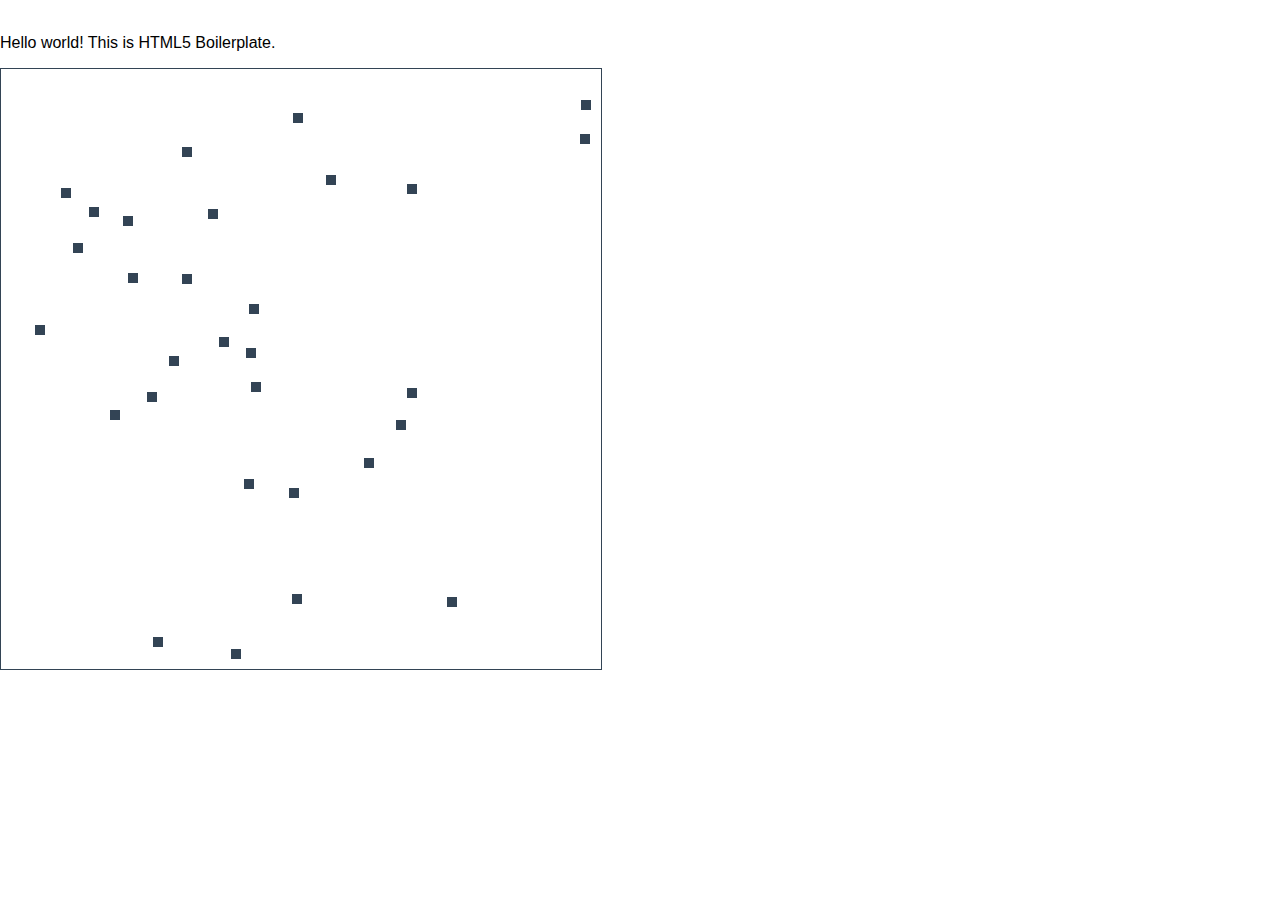
==== index.html @ 9fcb6bbd "draft" ====
<!DOCTYPE html>
<!--[if lt IE 7]>      <html class="no-js lt-ie9 lt-ie8 lt-ie7"> <![endif]-->
<!--[if IE 7]>         <html class="no-js lt-ie9 lt-ie8"> <![endif]-->
<!--[if IE 8]>         <html class="no-js lt-ie9"> <![endif]-->
<!--[if gt IE 8]><!--> <html class="no-js"> <!--<![endif]-->
    <head>
        <meta charset="utf-8">
        <meta http-equiv="X-UA-Compatible" content="IE=edge,chrome=1">
        <title>Requirejs with Backbone example</title>
        <meta name="description" content="">
        <meta name="viewport" content="width=device-width">
        <!-- Place favicon.ico and apple-touch-icon.png in the root directory -->
        <link rel="stylesheet" href="lib/normalize-css/normalize.css">
        <link rel="stylesheet" href="styles.css">
        <script data-main="js/main" src="lib/jquery/jquery.min.js"></script>
        <script data-main="js/main" src="lib/d3/d3.min.js"></script>
        <script data-main="js/main" src="lib/requirejs/require.js"></script>
    </head>
    <body>
        <!--[if lt IE 7]>
            <p class="chromeframe">You are using an <strong>outdated</strong> browser. Please <a href="http://browsehappy.com/">upgrade your browser</a> or <a href="http://www.google.com/chromeframe/?redirect=true">activate Google Chrome Frame</a> to improve your experience.</p>
        <![endif]-->
        <!-- Add your site or application content here -->
        <p>Hello world! This is HTML5 Boilerplate.</p>
		<div class="stage"></div>
    </body>
</html>
---- styles.css ----
.stage{
	width:600px;
	height:600px;
	border: 1px solid #334455;
	position: relative;
}

.firefly{
	position: absolute;
	width:10px;
	height:10px;
	background-color: #334455;
}
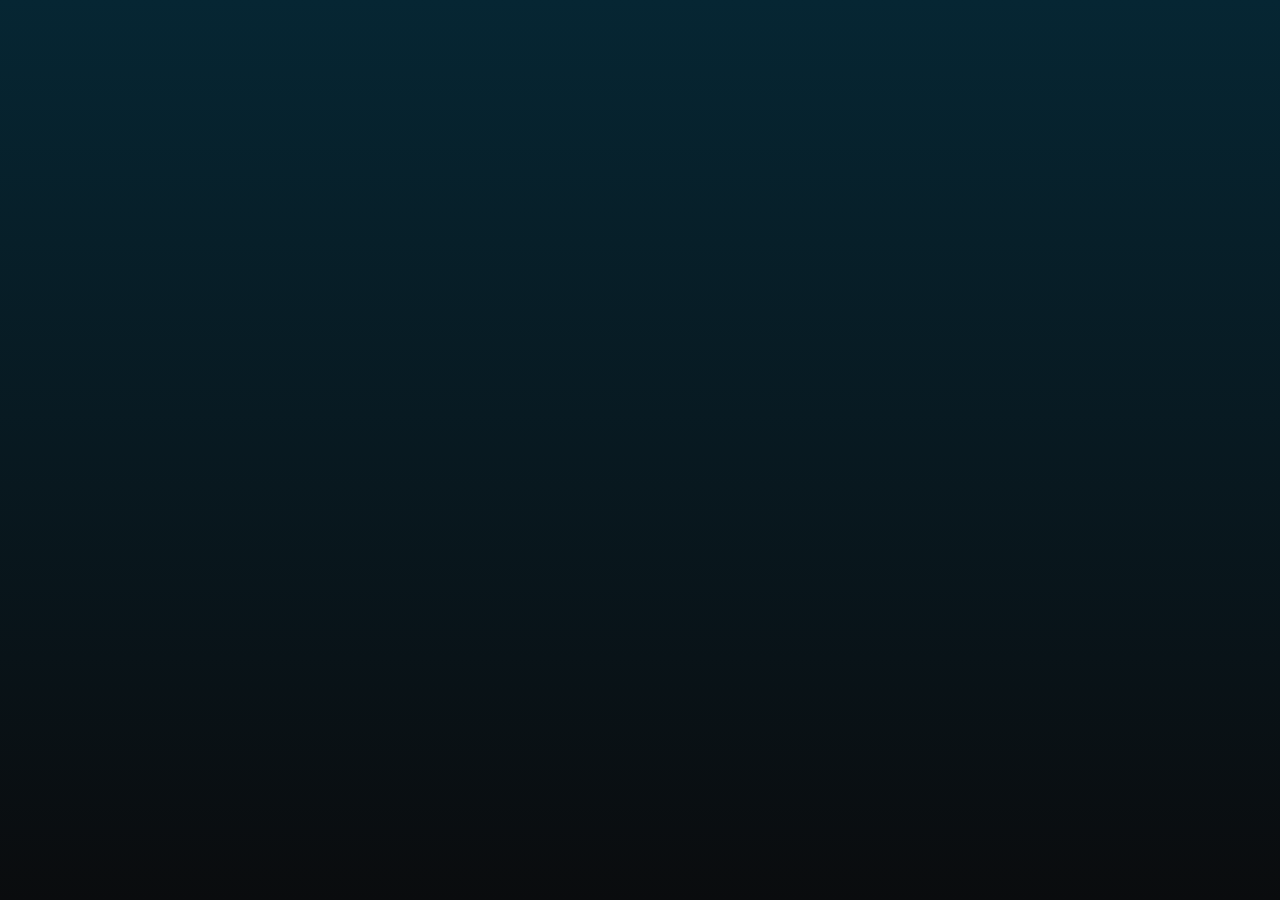
==== commit 33420e3b: "gradient bg" ====
--- a/index.html
+++ b/index.html
@@ -1,27 +1,28 @@
+
 <!DOCTYPE html>
-<!--[if lt IE 7]>      <html class="no-js lt-ie9 lt-ie8 lt-ie7"> <![endif]-->
-<!--[if IE 7]>         <html class="no-js lt-ie9 lt-ie8"> <![endif]-->
-<!--[if IE 8]>         <html class="no-js lt-ie9"> <![endif]-->
-<!--[if gt IE 8]><!--> <html class="no-js"> <!--<![endif]-->
-    <head>
-        <meta charset="utf-8">
+<html lang="en">
+  <head>
+    <meta name="viewport" content="width=device-width, user-scalable=no, minimum-scale=1.0, maximum-scale=1.0">
+    <meta charset="utf-8">
         <meta http-equiv="X-UA-Compatible" content="IE=edge,chrome=1">
-        <title>Requirejs with Backbone example</title>
+        <title>Firefly</title>
         <meta name="description" content="">
-        <meta name="viewport" content="width=device-width">
         <!-- Place favicon.ico and apple-touch-icon.png in the root directory -->
         <link rel="stylesheet" href="lib/normalize-css/normalize.css">
         <link rel="stylesheet" href="styles.css">
-        <script data-main="js/main" src="lib/jquery/jquery.min.js"></script>
-        <script data-main="js/main" src="lib/d3/d3.min.js"></script>
+        <script src="lib/jquery/jquery.min.js"></script>
+        <script src="lib/d3/d3.min.js"></script>
+        <script src="lib/threejs/build/three.js"></script>
+        <!--<script src="js/stats.js"></script>-->
         <script data-main="js/main" src="lib/requirejs/require.js"></script>
-    </head>
-    <body>
-        <!--[if lt IE 7]>
-            <p class="chromeframe">You are using an <strong>outdated</strong> browser. Please <a href="http://browsehappy.com/">upgrade your browser</a> or <a href="http://www.google.com/chromeframe/?redirect=true">activate Google Chrome Frame</a> to improve your experience.</p>
-        <![endif]-->
-        <!-- Add your site or application content here -->
-        <p>Hello world! This is HTML5 Boilerplate.</p>
-		<div class="stage"></div>
-    </body>
-</html>+
+
+
+  </head>
+  <body>
+
+    <div id="container"></div>
+
+    
+  </body>
+</html>
--- a/styles.css
+++ b/styles.css
@@ -1,4 +1,23 @@
+body {
+	height: 100%
+  background: #202a2e;
+  background-image: -webkit-gradient(
+      linear,
+      left bottom,
+      left top,
+      color-stop(0, rgb(10, 12, 14)),
+      color-stop(1, rgb(6, 38, 51))
+  );
+  background-image: -moz-linear-gradient(
+      center bottom,
+      rgb(10, 12, 14) 0%,
+      rgb(6, 38, 51) 100%
+  );
+  background-attachment: fixed !important;
+
+}
 .stage{
+	background-color: #111133;
 	width:600px;
 	height:600px;
 	border: 1px solid #334455;
@@ -7,7 +26,19 @@
 
 .firefly{
 	position: absolute;
-	width:10px;
-	height:10px;
-	background-color: #334455;
+	
+	fill: #ffdd22;
+}
+
+.firefly text{
+	text-anchor: middle; 
+}
+
+.direction{
+	display:none;
+	stroke: black;
+}
+
+.show-direction .direction{
+	display:block;
 }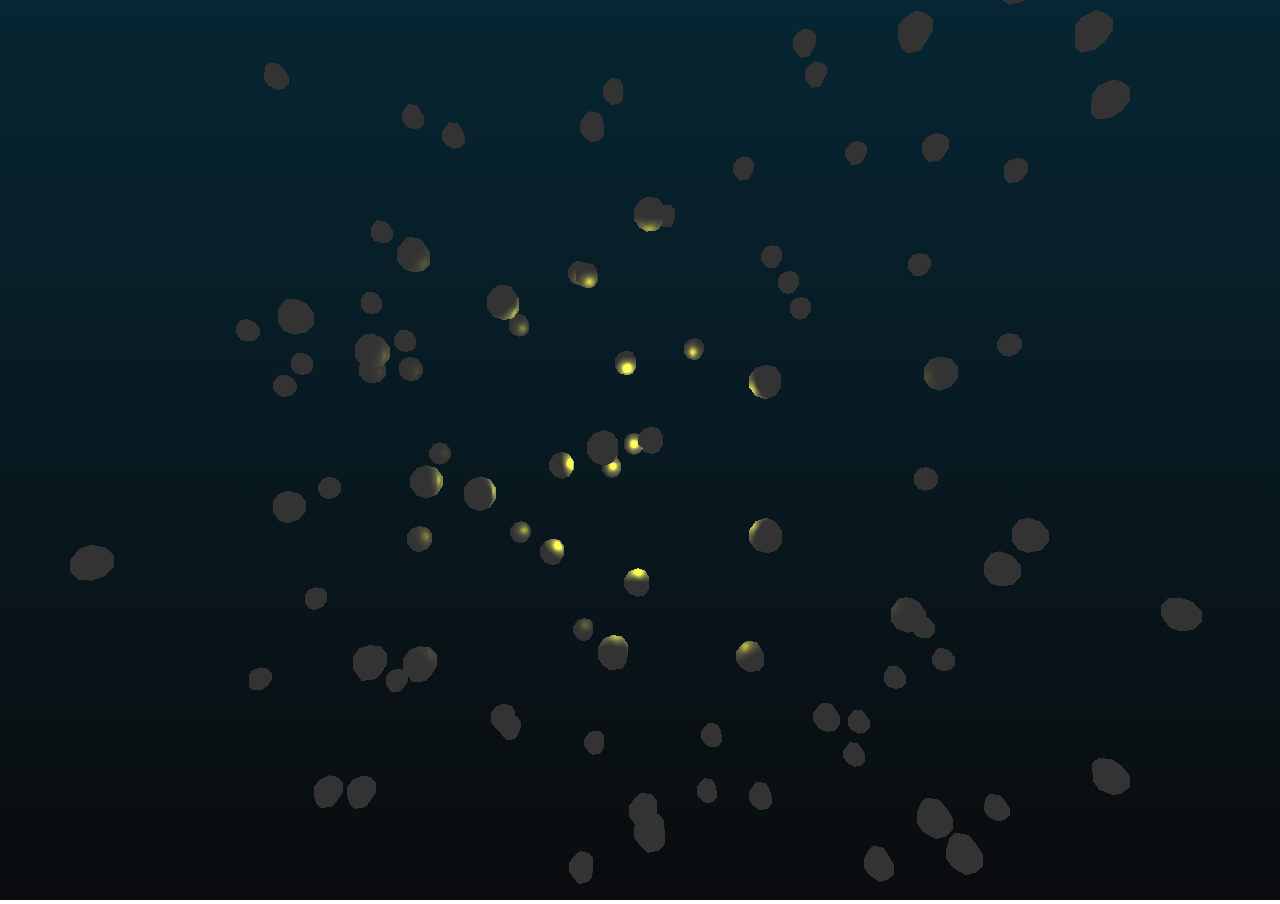
==== commit 651030a4: "Update index.html" ====
--- a/index.html
+++ b/index.html
@@ -1,28 +1,54 @@
-
 <!DOCTYPE html>
 <html lang="en">
   <head>
     <meta name="viewport" content="width=device-width, user-scalable=no, minimum-scale=1.0, maximum-scale=1.0">
     <meta charset="utf-8">
-        <meta http-equiv="X-UA-Compatible" content="IE=edge,chrome=1">
-        <title>Firefly</title>
-        <meta name="description" content="">
-        <!-- Place favicon.ico and apple-touch-icon.png in the root directory -->
-        <link rel="stylesheet" href="lib/normalize-css/normalize.css">
-        <link rel="stylesheet" href="styles.css">
-        <script src="lib/jquery/jquery.min.js"></script>
-        <script src="lib/d3/d3.min.js"></script>
-        <script src="lib/threejs/build/three.js"></script>
-        <!--<script src="js/stats.js"></script>-->
-        <script data-main="js/main" src="lib/requirejs/require.js"></script>
+    <meta http-equiv="X-UA-Compatible" content="IE=edge,chrome=1">
+    <title>Firefly</title>
+    <meta name="description" content="">
+    <!-- Place favicon.ico and apple-touch-icon.png in the root directory -->
+    <link rel="stylesheet" href="lib/normalize-css/normalize.css">
+    <link rel="stylesheet" href="styles.css">
+    <script src="lib/jquery/jquery.min.js"></script>
+    <script src="lib/d3/d3.min.js"></script>
+    <script src="lib/threejs/build/three.js"></script>
+    <!--<script src="js/stats.js"></script>-->
+    <script src="js/controls/OrbitControls.js"></script>
 
-
-
+    <script data-main="js/main" src="lib/requirejs/require.js"></script>
+    <script type="text/javascript">
+      define("app", ["environment","swarm"], function(env,swarm){
+        env.flat = false
+        env.mouseForce = -.1
+        env.wallRepelForce = 5
+        try {
+        swarm
+          .onCreate(function(f,n){
+            var variants = 4
+            f.type = n%variants
+            var hue = f.type/variants
+            //f.mesh.material.specular = new THREE.Color("#ff0000").offsetHSL(hue,0,0)
+            //f.mesh.material.color = new THREE.Color("#ff0000").offsetHSL(hue,0,-.1)
+            //f.mesh.material.emissive = new THREE.Color("#ff0000").offsetHSL(hue,0,-.3)
+            f.fieldOfVision = 200
+            f.maxSpeed = 2
+            f.maxSteerForce = .01
+          })
+          .interact(function(me, you, distance){
+            if (distance< 50) return -(1-(distance/50))*15
+            if (me.type==you.type) return .05
+            if (distance< 200 && me.type!=you.type) return -.1
+            
+            return 0.001
+          })
+          .add(100)
+        } catch(e){console.error(e)}
+      })
+    </script>
   </head>
   <body>
 
     <div id="container"></div>
-
     
   </body>
 </html>
